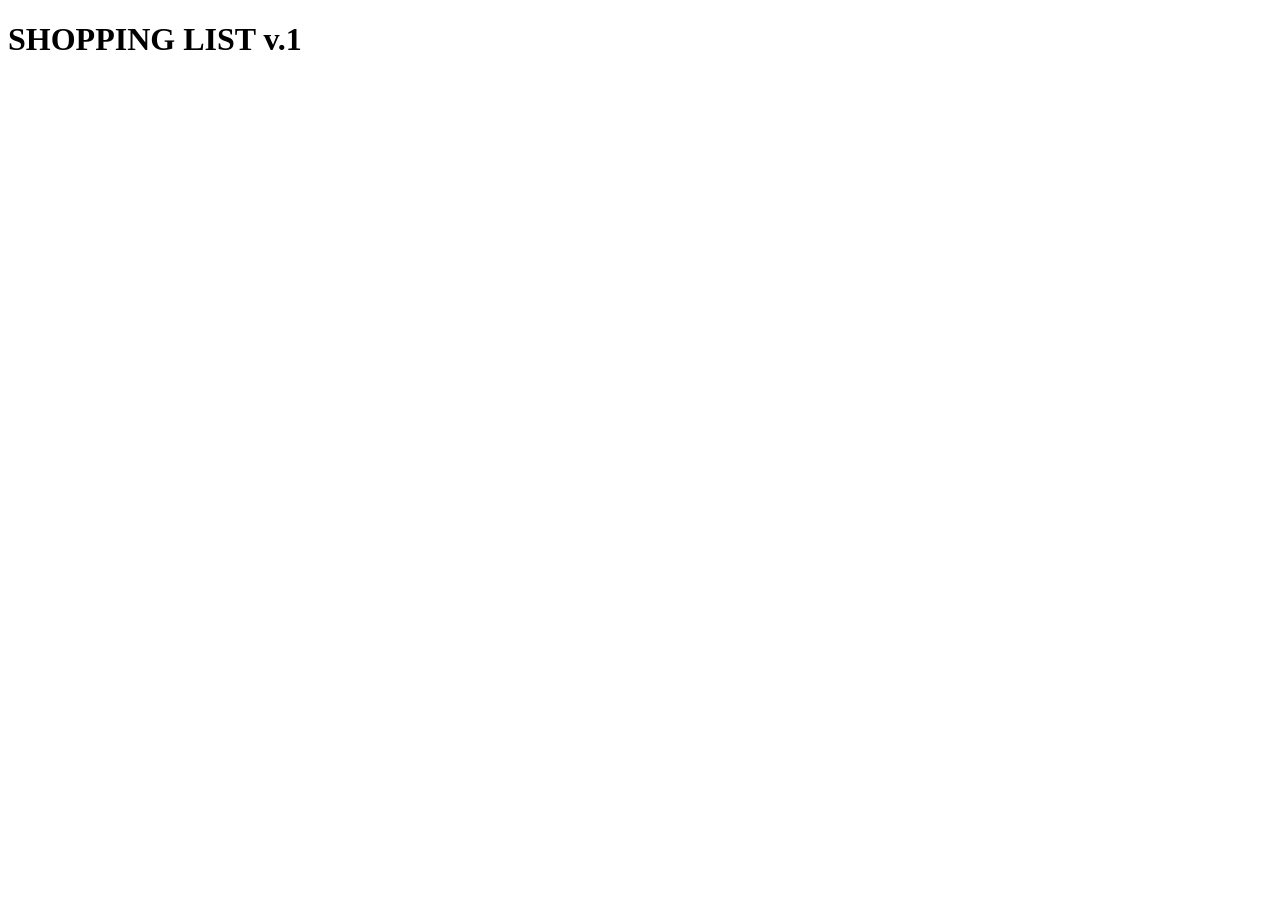
==== week-7/Tays_ex7-3.html @ 2b41a904 "add week 7" ====
<!DOCTYPE html>
<html lang="en">
<head>
    <meta charset="UTF-8">
    <title>Exercise 7.3</title>

    <link rel="stylesheet" href="../site.css">
</head>
<body>


<div id="list"></div>

<script>
    // document.write() code goes here...
    document.write("<h1>SHOPPING LIST v.1</h1>");
    document.write("<ol>");
    // list items
    documant.write("<li>Oranges</li>");
    documant.write("<li>Apples</li>");
    documant.write("<li>Pears</li>");
    documant.write("<li>Limes</li>");
    documant.write("<li>Lemons</li>");
    document.write("</ol>");
</script>

<script>
    // innerHTML code goes here ...

</script>

</body>
</html>
---- site.css ----
table {
    border-collapse: collapse;
}

td, th {
    border: 1px solid #dddddd;
    text-align: left;
    padding: 5px;
}

th {
    background-color: steelblue;
    color: white;
}

tr:nth-child(even) {
    background-color: lightsteelblue;
}
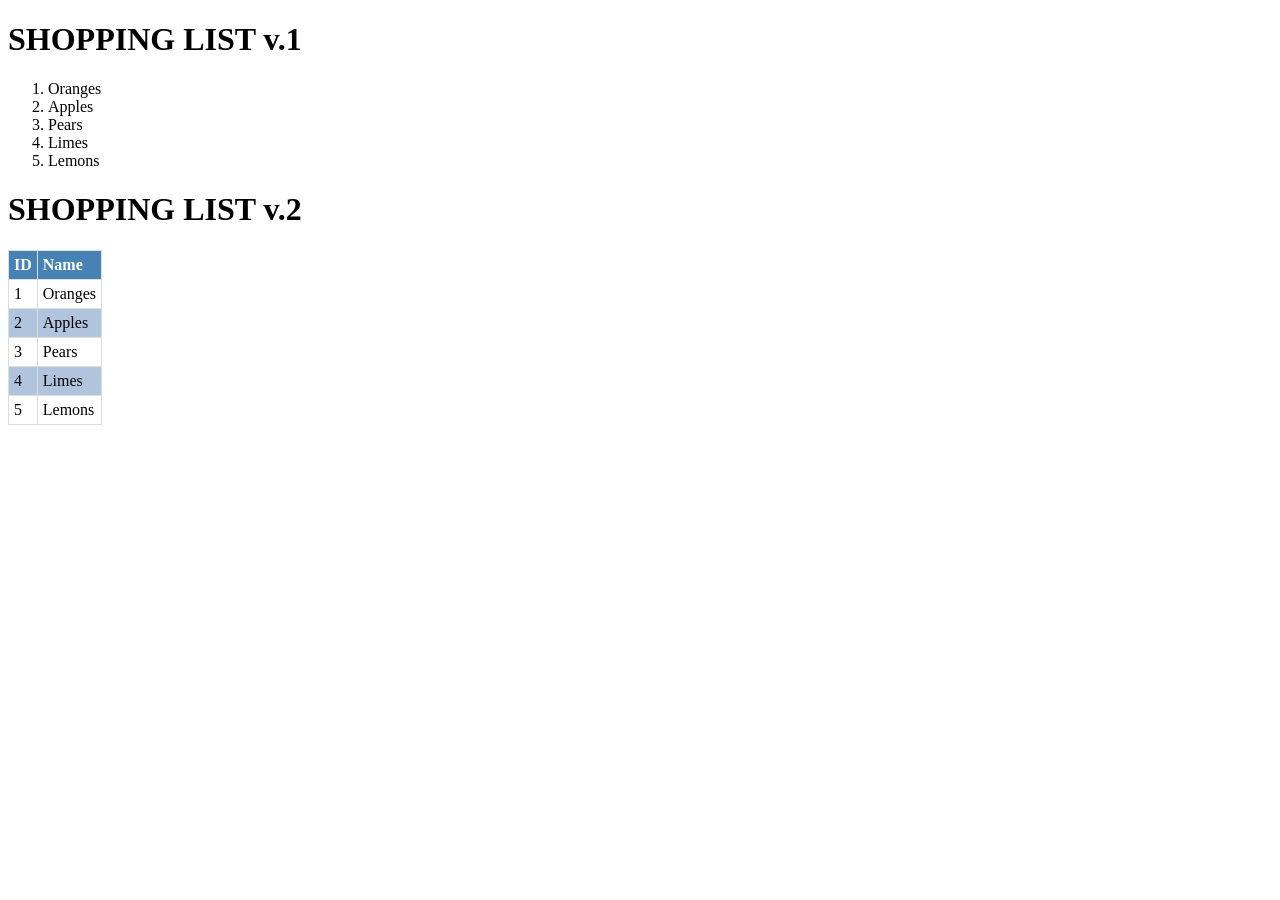
==== commit 0bdd4373: "Hopefully this will get the actual week 7 changes" ====
--- a/week-7/Tays_ex7-3.html
+++ b/week-7/Tays_ex7-3.html
@@ -1,5 +1,6 @@
 <!DOCTYPE html>
 <html lang="en">
+       
 <head>
     <meta charset="UTF-8">
     <title>Exercise 7.3</title>
@@ -9,23 +10,56 @@
 <body>
 
 
-<div id="list"></div>
+
 
 <script>
     // document.write() code goes here...
     document.write("<h1>SHOPPING LIST v.1</h1>");
     document.write("<ol>");
     // list items
-    documant.write("<li>Oranges</li>");
-    documant.write("<li>Apples</li>");
-    documant.write("<li>Pears</li>");
-    documant.write("<li>Limes</li>");
-    documant.write("<li>Lemons</li>");
+    document.write("<li>Oranges</li>");
+    document.write("<li>Apples</li>");
+    document.write("<li>Pears</li>");
+    document.write("<li>Limes</li>");
+    document.write("<li>Lemons</li>");
     document.write("</ol>");
 </script>
 
+<div id="list"></div>
+
 <script>
     // innerHTML code goes here ...
+    document.getElementById("list").innerHTML = "<h1>SHOPPING LIST v.2</h1>" +
+    "<table>" +
+        "<thead>" +
+            "<tr>" + 
+                "<th>ID</th>" +
+                "<th>Name</th>" +
+            "</tr>" +
+        "</thead>" +
+        "<tbody>" +
+            "<tr>" +
+                "<td>1</td>" +
+                "<td>Oranges</td>" +
+            "</tr>" +
+            "<tr>" +
+                "<td>2</td>" +
+                "<td>Apples</td>" +
+            "</tr>" +
+            "<tr>" +
+                "<td>3</td>" +
+                "<td>Pears</td>" +
+            "</tr>" +
+            "<tr>" +
+                "<td>4</td>" +
+                "<td>Limes</td>" +
+            "</tr>" +
+            "<tr>" +
+                "<td>5</td>" +
+                "<td>Lemons</td>" +
+            "</tr>" +
+        "</tbody>" +
+    "</table>";
 
 </script>
 
